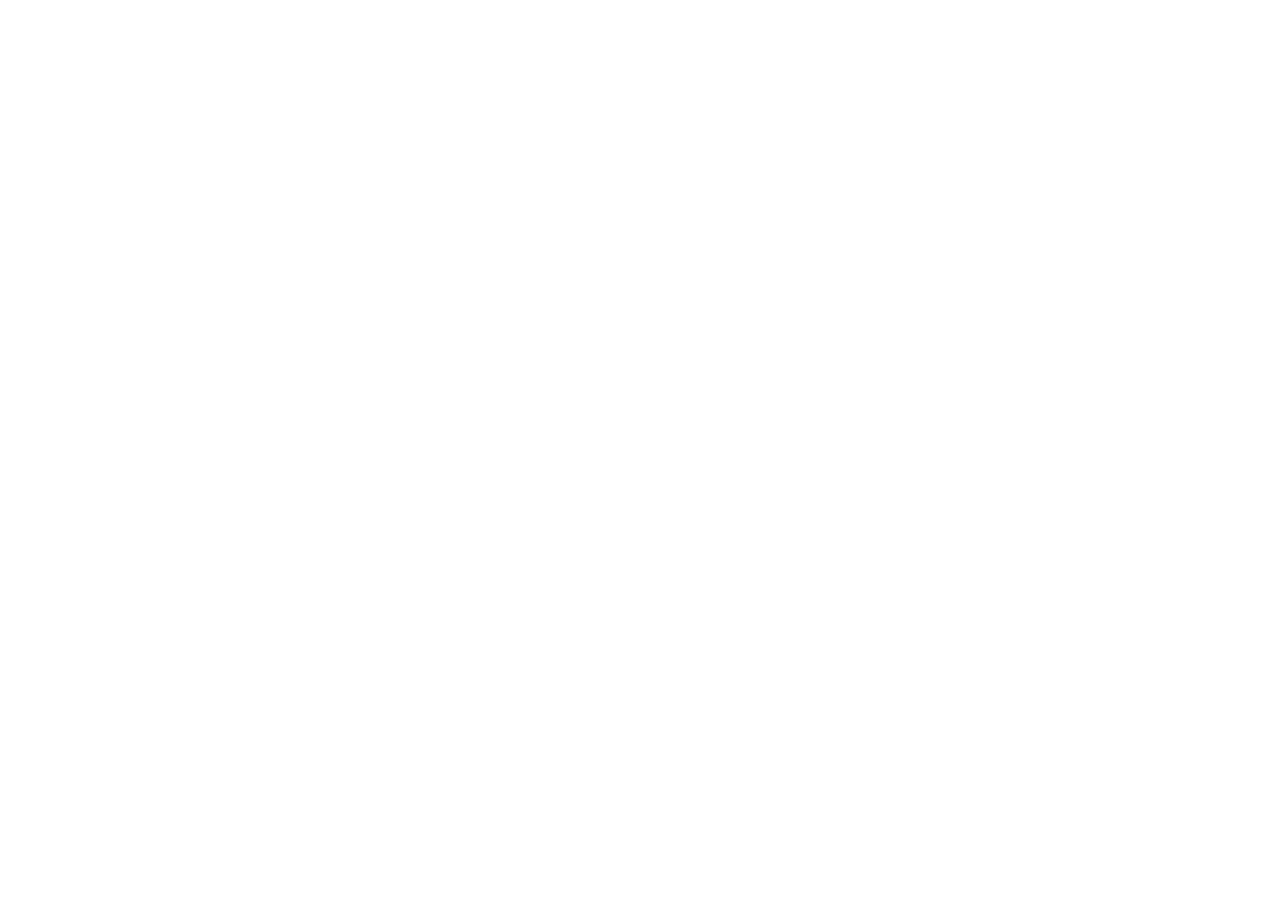
==== about.html @ 0eae9132 "first restaurant project, heavy struggles" ====
<!DOCTYPE html>
<html lang="en">
<head>
    <meta charset="UTF-8">
    <meta name="viewport" content="width=device-width, initial-scale=1.0">
    <meta http-equiv="X-UA-Compatible" content="ie=edge">
    <link rel="stylesheet" href="https://stackpath.bootstrapcdn.com/bootstrap/4.1.3/css/bootstrap.min.css" integrity="sha384-MCw98/SFnGE8fJT3GXwEOngsV7Zt27NXFoaoApmYm81iuXoPkFOJwJ8ERdknLPMO"
        crossorigin="anonymous">
    <!--CSS link-->
    <link rel="stylesheet" type="text/css" href="./assets/css/style.css">
    <title>Document</title>
</head>
<body>
    
    <script src="https://code.jquery.com/jquery-3.3.1.slim.min.js" integrity="sha384-q8i/X+965DzO0rT7abK41JStQIAqVgRVzpbzo5smXKp4YfRvH+8abtTE1Pi6jizo"
    crossorigin="anonymous"></script>
<script src="https://cdnjs.cloudflare.com/ajax/libs/popper.js/1.14.3/umd/popper.min.js" integrity="sha384-ZMP7rVo3mIykV+2+9J3UJ46jBk0WLaUAdn689aCwoqbBJiSnjAK/l8WvCWPIPm49"
    crossorigin="anonymous"></script>
<script src="https://stackpath.bootstrapcdn.com/bootstrap/4.1.3/js/bootstrap.min.js" integrity="sha384-ChfqqxuZUCnJSK3+MXmPNIyE6ZbWh2IMqE241rYiqJxyMiZ6OW/JmZQ5stwEULTy"
    crossorigin="anonymous"></script>
</body>
</html>
---- assets/css/style.css ----
body {
  color: blueviolet;
  width: 100%; }

.header {
  display: -webkit-box;
  display: -ms-flexbox;
  display: flex;
  -webkit-box-pack: center;
  -ms-flex-pack: center;
  justify-content: center;
  background-color: #d9d9d9;
  height: 80%;
  font-size: 25px;
  font-family: 'Indie Flower', cursive; }

.banner {
  background-color: #547a8c;
  display: -webkit-box;
  display: -ms-flexbox;
  display: flex;
  -webkit-box-pack: start;
  -ms-flex-pack: start;
  justify-content: flex-start;
  height: 100%; }

.middle {
  display: -webkit-box;
  display: -ms-flexbox;
  display: flex;
  -webkit-box-pack: center;
  -ms-flex-pack: center;
  justify-content: center;
  height: 100%;
  width: 100%;
  background-image: url(../images/20150409-thin-and-tender-flour-tortillas-joshua-bousel.jpg); }
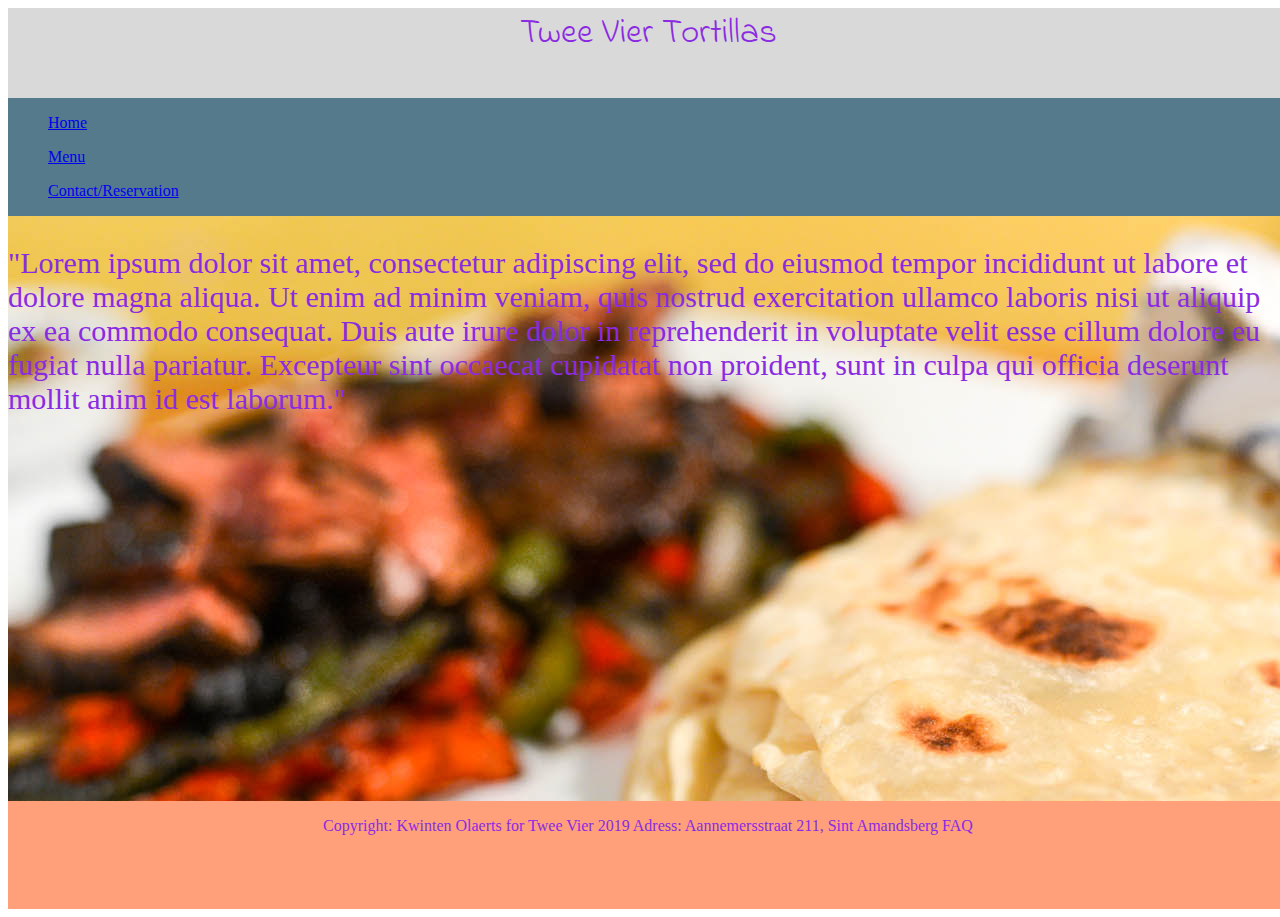
==== commit 9f9154f5: "Minor progress, will add some real bootstrap tomorrow" ====
--- a/about.html
+++ b/about.html
@@ -8,10 +8,23 @@
         crossorigin="anonymous">
     <!--CSS link-->
     <link rel="stylesheet" type="text/css" href="./assets/css/style.css">
-    <title>Document</title>
+    <link href="https://fonts.googleapis.com/css?family=Indie+Flower" rel="stylesheet">
+    <title>About</title>
 </head>
 <body>
-    
+<div class="header">Twee Vier Tortillas
+</div>
+<div class="banner"><li><Ul><a href="index.html">Home</a></Ul>
+    <ul><a href="menu.html">Menu</a></ul>
+    <ul><a href="contact.html">Contact/Reservation</a> </ul></div>
+<div class="middle">
+    <p>"Lorem ipsum dolor sit amet, consectetur adipiscing elit, sed do eiusmod tempor incididunt ut labore et dolore magna aliqua. Ut enim ad minim veniam, quis nostrud exercitation ullamco laboris nisi ut aliquip ex ea commodo consequat. Duis aute irure dolor in reprehenderit in voluptate velit esse cillum dolore eu fugiat nulla pariatur. Excepteur sint occaecat cupidatat non proident, sunt in culpa qui officia deserunt mollit anim id est laborum."
+
+        </p> </div>
+    <div class="footer"> <p>Copyright: Kwinten Olaerts for Twee Vier 2019 
+        Adress: Aannemersstraat 211, Sint Amandsberg 
+        FAQ</p></div>
+
     <script src="https://code.jquery.com/jquery-3.3.1.slim.min.js" integrity="sha384-q8i/X+965DzO0rT7abK41JStQIAqVgRVzpbzo5smXKp4YfRvH+8abtTE1Pi6jizo"
     crossorigin="anonymous"></script>
 <script src="https://cdnjs.cloudflare.com/ajax/libs/popper.js/1.14.3/umd/popper.min.js" integrity="sha384-ZMP7rVo3mIykV+2+9J3UJ46jBk0WLaUAdn689aCwoqbBJiSnjAK/l8WvCWPIPm49"
--- a/assets/css/style.css
+++ b/assets/css/style.css
@@ -10,8 +10,8 @@
   -ms-flex-pack: center;
   justify-content: center;
   background-color: #d9d9d9;
-  height: 80%;
-  font-size: 25px;
+  height: 10vh;
+  font-size: 35px;
   font-family: 'Indie Flower', cursive; }
 
 .banner {
@@ -19,10 +19,10 @@
   display: -webkit-box;
   display: -ms-flexbox;
   display: flex;
-  -webkit-box-pack: start;
-  -ms-flex-pack: start;
-  justify-content: flex-start;
-  height: 100%; }
+  -webkit-box-pack: left;
+  -ms-flex-pack: left;
+  justify-content: left;
+  color: antiquewhite; }
 
 .middle {
   display: -webkit-box;
@@ -31,6 +31,15 @@
   -webkit-box-pack: center;
   -ms-flex-pack: center;
   justify-content: center;
-  height: 100%;
-  width: 100%;
-  background-image: url(../images/20150409-thin-and-tender-flour-tortillas-joshua-bousel.jpg); }
+  height: 65vh;
+  background-image: url(../images/20150409-thin-and-tender-flour-tortillas-joshua-bousel.jpg);
+  font-size: 30px; }
+
+.footer {
+  display: -webkit-box;
+  display: -ms-flexbox;
+  display: flex;
+  -ms-flex-pack: distribute;
+  justify-content: space-around;
+  height: 12vh;
+  background-color: lightsalmon; }
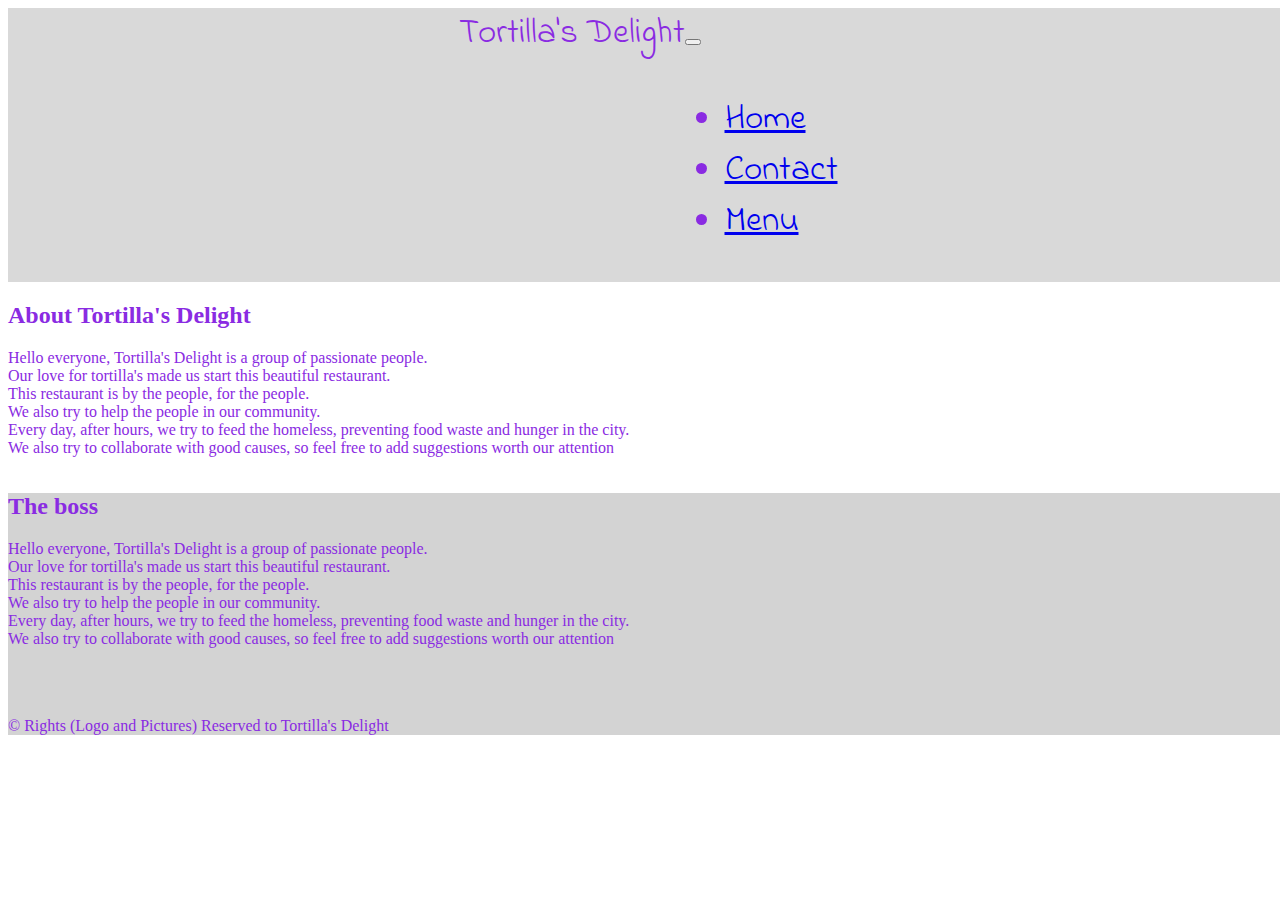
==== commit ddec449b: "basic bootstrap and layout for my Tortilla Restaurant" ====
--- a/about.html
+++ b/about.html
@@ -12,18 +12,66 @@
     <title>About</title>
 </head>
 <body>
-<div class="header">Twee Vier Tortillas
-</div>
-<div class="banner"><li><Ul><a href="index.html">Home</a></Ul>
-    <ul><a href="menu.html">Menu</a></ul>
-    <ul><a href="contact.html">Contact/Reservation</a> </ul></div>
-<div class="middle">
-    <p>"Lorem ipsum dolor sit amet, consectetur adipiscing elit, sed do eiusmod tempor incididunt ut labore et dolore magna aliqua. Ut enim ad minim veniam, quis nostrud exercitation ullamco laboris nisi ut aliquip ex ea commodo consequat. Duis aute irure dolor in reprehenderit in voluptate velit esse cillum dolore eu fugiat nulla pariatur. Excepteur sint occaecat cupidatat non proident, sunt in culpa qui officia deserunt mollit anim id est laborum."
+        <div class="header"> Tortilla's Delight<br>
+            <!--my first bootstrap ever, navigation bar.-->
+            <nav class="navbar navbar-expand-lg navbar-dark">
+                <a class="navbar-brand" href="#"></a>
+                <button class="navbar-toggler" type="button" data-toggle="collapse" data-target="#navbarText" aria-controls="navbarText"
+                  aria-expanded="false" aria-label="Toggle navigation">
+                  <span class="navbar-toggler-icon"></span>
+                </button>
+                <div class="collapse navbar-collapse" id="navbarText">
+                  <ul class="navbar-nav ml-auto">
+                    <li class="nav-item">
+                      <a class="nav-link" href="index.html">Home</a>
+                    </li>
+                    <li class="nav-item">
+                      <a class="nav-link" href="contact.html">Contact</a>
+                    </li>
+                    <li class="nav-item">
+                      <a class="nav-link" href="menu.html">Menu</a>
+                    </li>
+                  </ul>
+                </div>
+              </nav>
+        </div>
 
-        </p> </div>
-    <div class="footer"> <p>Copyright: Kwinten Olaerts for Twee Vier 2019 
-        Adress: Aannemersstraat 211, Sint Amandsberg 
-        FAQ</p></div>
+        <div class="container">
+            <article class="row" data-aos="fade-up">
+              <h2 class="col-12 col-md-10 offset-md-1">About Tortilla's Delight</h2>
+              <p class="col-12 col-md-10 offset-md-1">Hello everyone,
+                Tortilla's Delight is a group of passionate people. <br>
+                Our love for tortilla's made us start this beautiful restaurant. <br>
+                This restaurant is by the people, for the people. <br>
+                We also try to help the people in our community. <br>
+                Every day, after hours, we try to feed the homeless, preventing food waste and hunger in the city. <br>
+                We also try to collaborate with good causes, so feel free to add suggestions worth our attention</p>
+            </article>
+          </div>
+
+          <div class="container2">
+            <article class="row" data-aos="fade-up">
+              <h2 class="col-12 col-md-10 offset-md-1">The boss</h2>
+              <p class="col-12 col-md-10 offset-md-1">Hello everyone,
+                Tortilla's Delight is a group of passionate people. <br>
+                Our love for tortilla's made us start this beautiful restaurant. <br>
+                This restaurant is by the people, for the people. <br>
+                We also try to help the people in our community. <br>
+                Every day, after hours, we try to feed the homeless, preventing food waste and hunger in the city. <br>
+                We also try to collaborate with good causes, so feel free to add suggestions worth our attention</p>
+            </article>
+
+        <footer class="indexfooter">
+            <div class="container">
+              <section class="row container justify-content-center">
+                <h3 class="col-12"></h3>
+                <section class="col-12 row justify-content-center">
+                  </a>
+                </section>
+              </section>
+            </div>
+            <p>&copy; Rights (Logo and Pictures) Reserved to Tortilla's Delight</p>
+          </footer>
 
     <script src="https://code.jquery.com/jquery-3.3.1.slim.min.js" integrity="sha384-q8i/X+965DzO0rT7abK41JStQIAqVgRVzpbzo5smXKp4YfRvH+8abtTE1Pi6jizo"
     crossorigin="anonymous"></script>
--- a/assets/css/style.css
+++ b/assets/css/style.css
@@ -10,36 +10,34 @@
   -ms-flex-pack: center;
   justify-content: center;
   background-color: #d9d9d9;
-  height: 10vh;
   font-size: 35px;
   font-family: 'Indie Flower', cursive; }
 
-.banner {
-  background-color: #547a8c;
-  display: -webkit-box;
-  display: -ms-flexbox;
-  display: flex;
-  -webkit-box-pack: left;
-  -ms-flex-pack: left;
-  justify-content: left;
-  color: antiquewhite; }
+/*.middle {
+    
+    display: flex;
+    justify-content: flex-start;
+    // height: 65vh;
+    // background-image: url(../images/20150409-thin-and-tender-flour-tortillas-joshua-bousel.jpg);
+    font-size: 30px;
 
-.middle {
-  display: -webkit-box;
-  display: -ms-flexbox;
-  display: flex;
-  -webkit-box-pack: center;
-  -ms-flex-pack: center;
-  justify-content: center;
-  height: 65vh;
-  background-image: url(../images/20150409-thin-and-tender-flour-tortillas-joshua-bousel.jpg);
-  font-size: 30px; }
-
+}
+*/
 .footer {
   display: -webkit-box;
   display: -ms-flexbox;
   display: flex;
   -ms-flex-pack: distribute;
   justify-content: space-around;
-  height: 12vh;
   background-color: lightsalmon; }
+
+.container {
+  display: -webkit-box;
+  display: -ms-flexbox;
+  display: flex;
+  -webkit-box-pack: start;
+  -ms-flex-pack: start;
+  justify-content: flex-start; }
+
+.container2 {
+  background-color: lightgrey; }
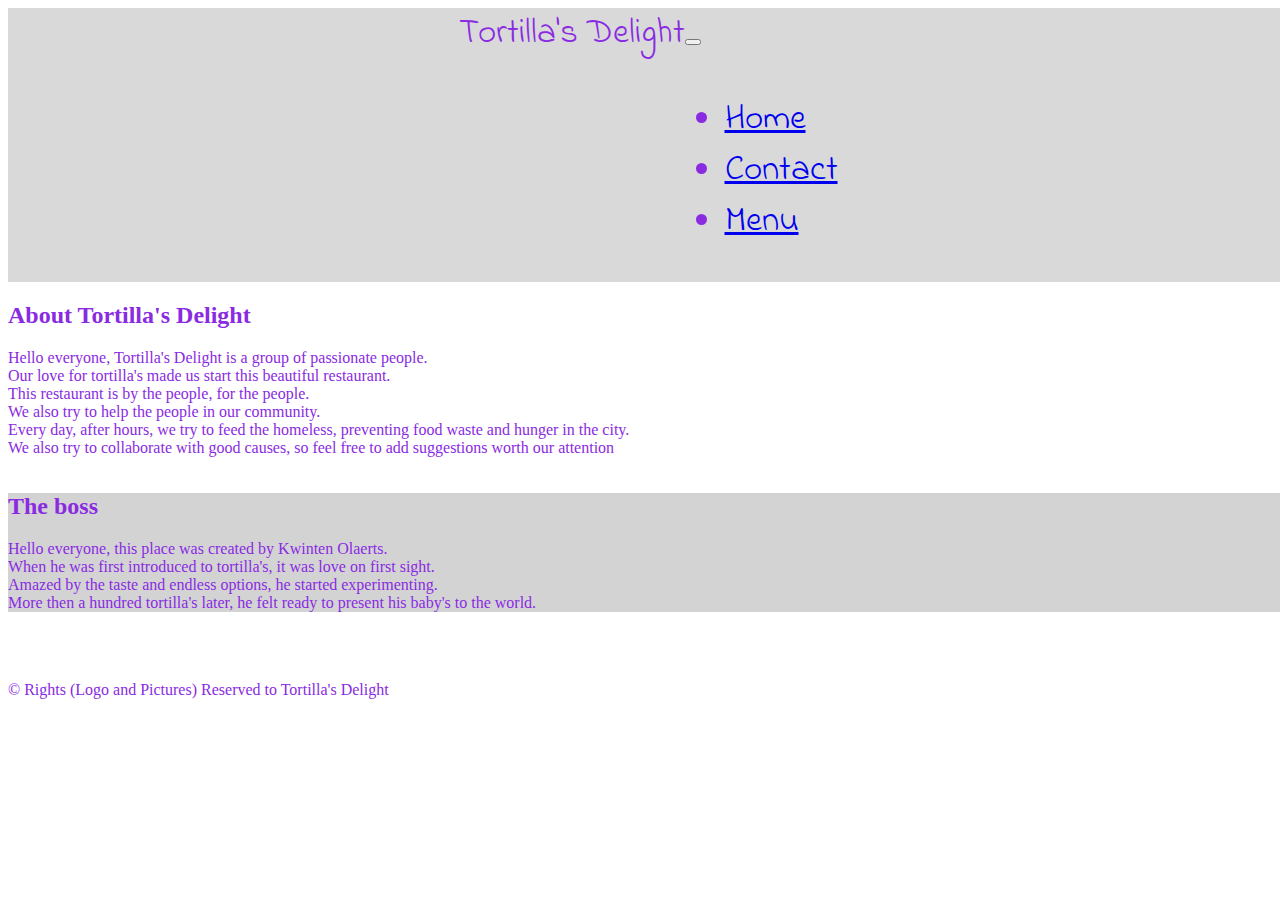
==== commit c6125e3e: "all the pages are done, just needs styling" ====
--- a/about.html
+++ b/about.html
@@ -53,13 +53,14 @@
             <article class="row" data-aos="fade-up">
               <h2 class="col-12 col-md-10 offset-md-1">The boss</h2>
               <p class="col-12 col-md-10 offset-md-1">Hello everyone,
-                Tortilla's Delight is a group of passionate people. <br>
-                Our love for tortilla's made us start this beautiful restaurant. <br>
-                This restaurant is by the people, for the people. <br>
-                We also try to help the people in our community. <br>
-                Every day, after hours, we try to feed the homeless, preventing food waste and hunger in the city. <br>
-                We also try to collaborate with good causes, so feel free to add suggestions worth our attention</p>
+               this place was created by Kwinten Olaerts. <br>
+                When he was first introduced to tortilla's, it was love on first sight. <br>
+                Amazed by the taste and endless options, he started experimenting. <br>
+                More then a hundred tortilla's later, he felt ready to present his baby's to the world.<br>
+                
+                </p>
             </article>
+          </div>
 
         <footer class="indexfooter">
             <div class="container">
--- a/assets/css/style.css
+++ b/assets/css/style.css
@@ -13,16 +13,6 @@
   font-size: 35px;
   font-family: 'Indie Flower', cursive; }
 
-/*.middle {
-    
-    display: flex;
-    justify-content: flex-start;
-    // height: 65vh;
-    // background-image: url(../images/20150409-thin-and-tender-flour-tortillas-joshua-bousel.jpg);
-    font-size: 30px;
-
-}
-*/
 .footer {
   display: -webkit-box;
   display: -ms-flexbox;
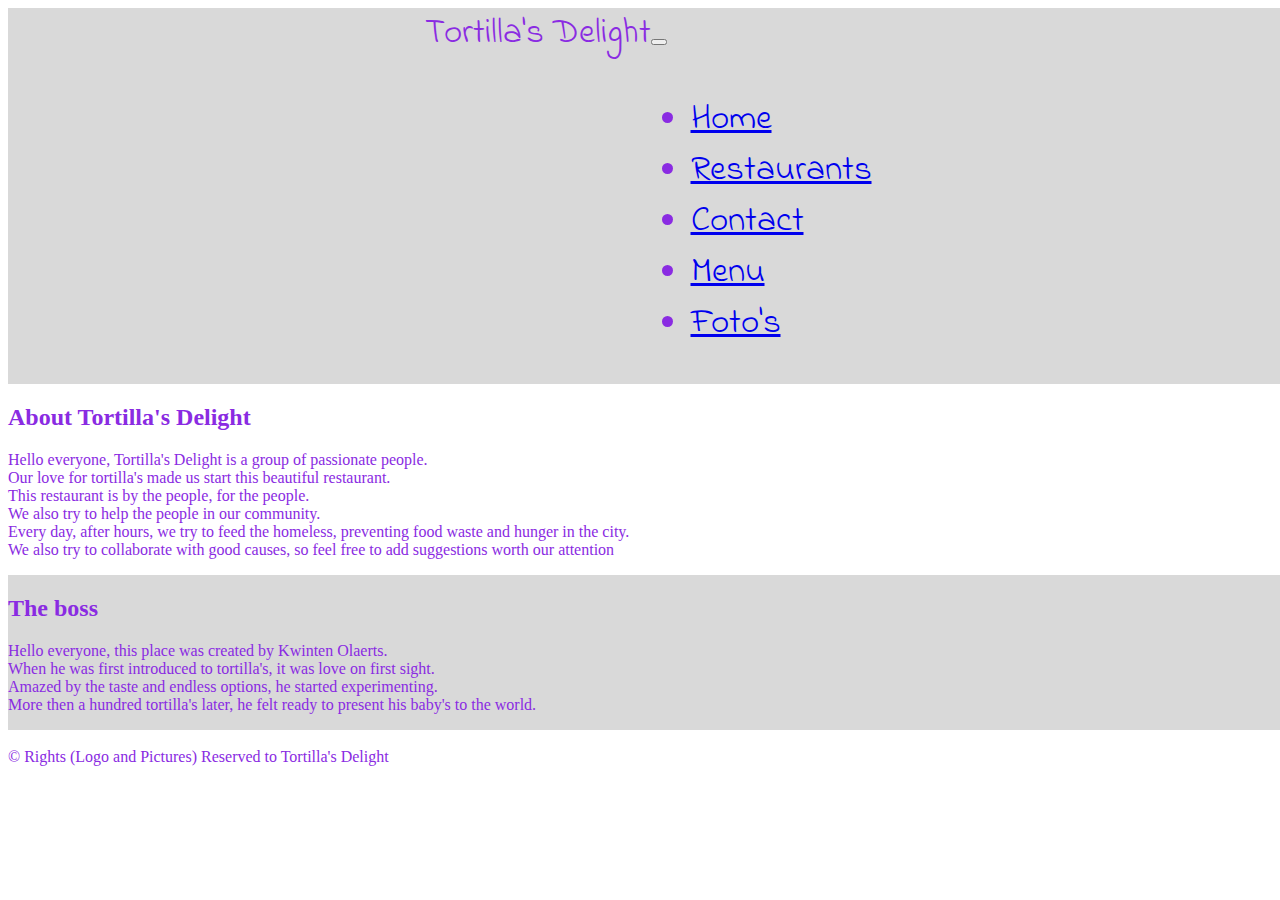
==== commit 99005723: "test" ====
--- a/about.html
+++ b/about.html
@@ -26,10 +26,16 @@
                       <a class="nav-link" href="index.html">Home</a>
                     </li>
                     <li class="nav-item">
+                        <a class="nav-link" href="restaurants.html">Restaurants</a>
+                    </li>
+                    <li class="nav-item">
                       <a class="nav-link" href="contact.html">Contact</a>
                     </li>
                     <li class="nav-item">
                       <a class="nav-link" href="menu.html">Menu</a>
+                    </li>
+                    <li class="nav-item">
+                        <a class="nav-link" href="foto.html">Foto's</a>
                     </li>
                   </ul>
                 </div>
--- a/assets/css/style.css
+++ b/assets/css/style.css
@@ -21,7 +21,7 @@
   justify-content: space-around;
   background-color: lightsalmon; }
 
-.container {
+.container3 {
   display: -webkit-box;
   display: -ms-flexbox;
   display: flex;
@@ -30,4 +30,10 @@
   justify-content: flex-start; }
 
 .container2 {
-  background-color: lightgrey; }
+  display: -webkit-box;
+  display: -ms-flexbox;
+  display: flex;
+  -webkit-box-pack: start;
+  -ms-flex-pack: start;
+  justify-content: flex-start;
+  background-color: #d9d9d9; }
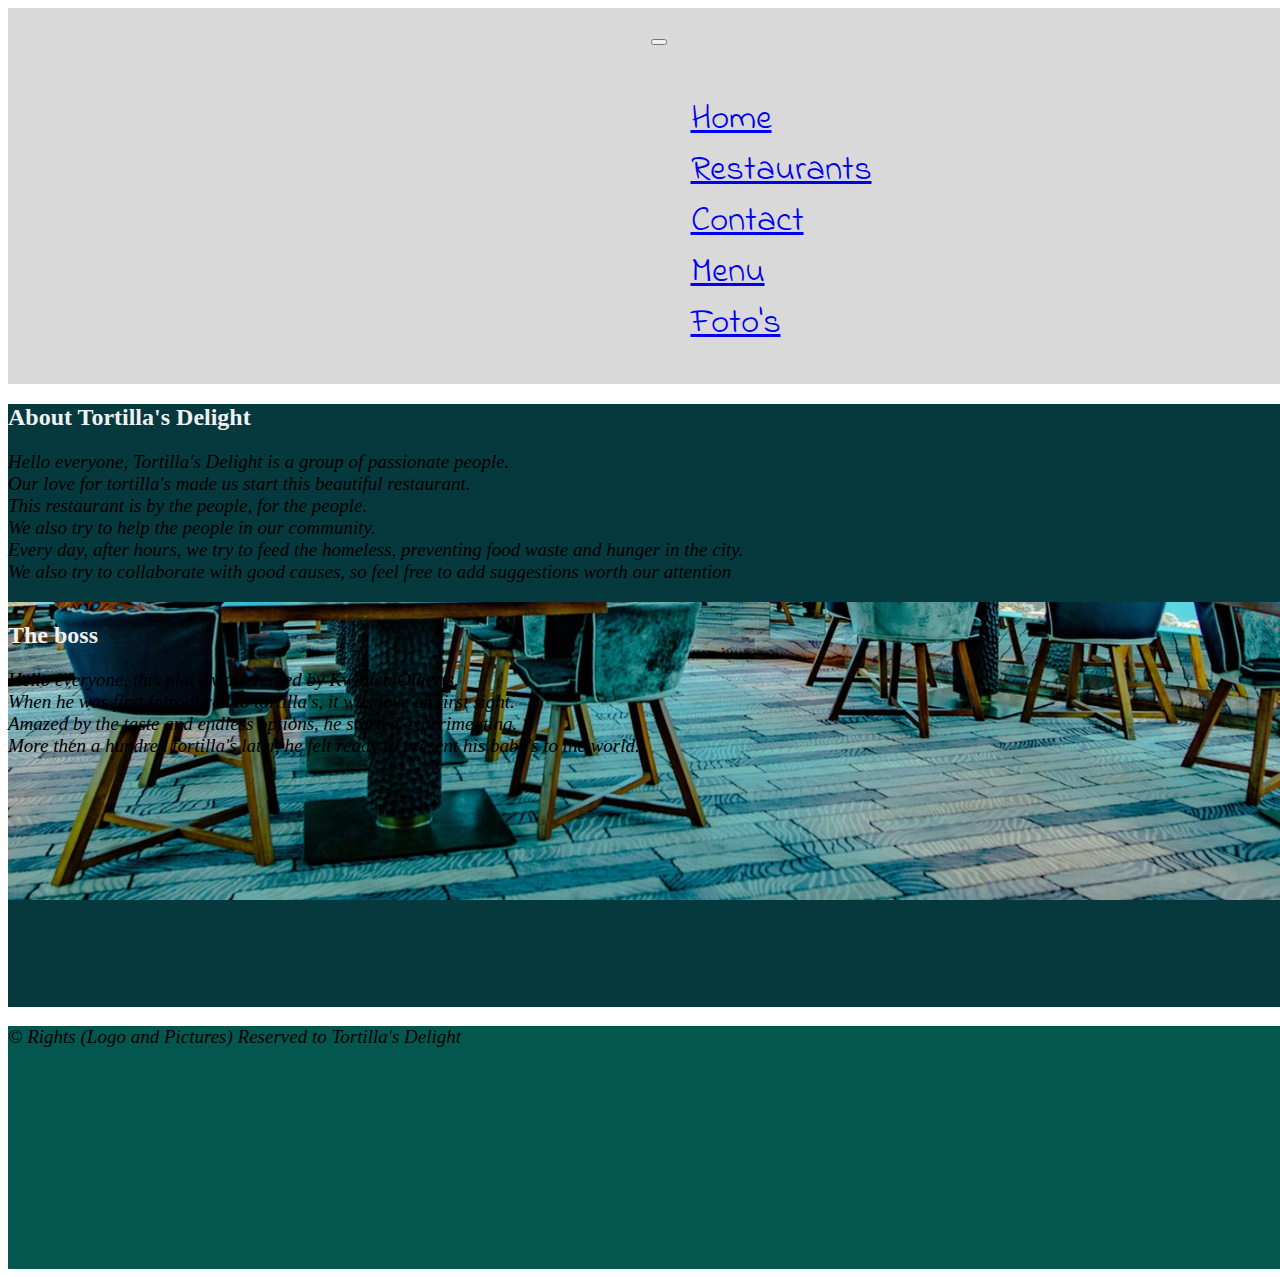
==== commit 6047e379: "added more work, needs some finishing touches but learned alot along the way" ====
--- a/about.html
+++ b/about.html
@@ -41,7 +41,7 @@
                 </div>
               </nav>
         </div>
-
+       <section class=headerimage>
         <div class="container">
             <article class="row" data-aos="fade-up">
               <h2 class="col-12 col-md-10 offset-md-1">About Tortilla's Delight</h2>
@@ -67,6 +67,7 @@
                 </p>
             </article>
           </div>
+        </section>
 
         <footer class="indexfooter">
             <div class="container">
--- a/assets/css/style.css
+++ b/assets/css/style.css
@@ -1,5 +1,5 @@
 body {
-  color: blueviolet;
+  color: #d9d9d9;
   width: 100%; }
 
 .header {
@@ -36,4 +36,36 @@
   -webkit-box-pack: start;
   -ms-flex-pack: start;
   justify-content: flex-start;
-  background-color: #d9d9d9; }
+  background-color: #d9d9d9;
+  background: url(../images/background.jpeg) center/cover fixed;
+  height: 45vh; }
+
+.jumbotron {
+  background: url(../images/background.jpeg) center/cover fixed; }
+
+.headerimage {
+  background-color: #05393E;
+  color: #f0f0f0; }
+
+.indexfooter {
+  background: #04574F;
+  height: 27vh; }
+
+.h2 {
+  font-size: 23px; }
+
+p {
+  font-size: 19px;
+  font-style: italic;
+  color: black; }
+
+.contactformtext {
+  color: black; }
+
+.container4 {
+  display: -webkit-box;
+  display: -ms-flexbox;
+  display: flex;
+  -webkit-box-pack: start;
+  -ms-flex-pack: start;
+  justify-content: flex-start; }
